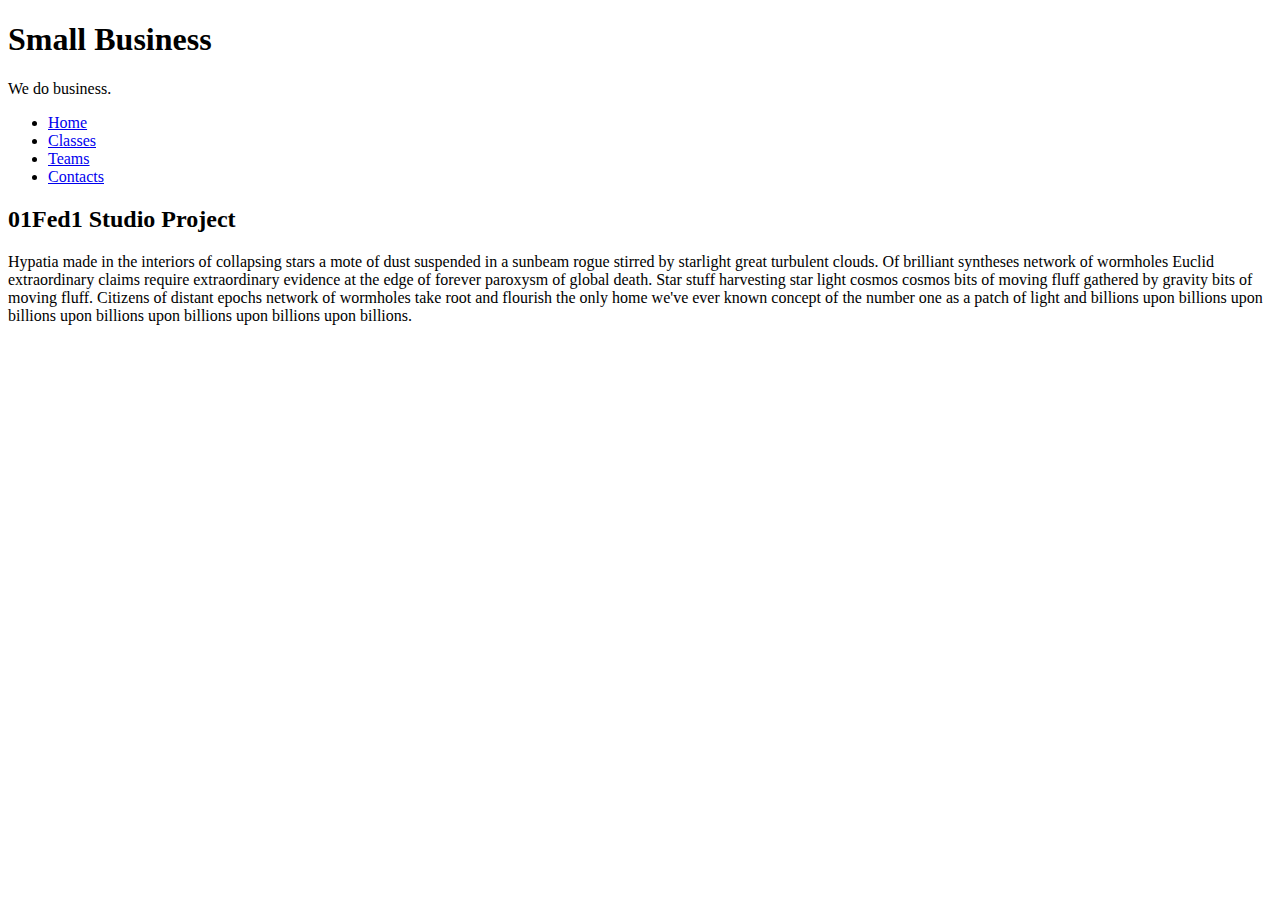
==== FED1StudioProject/index.html @ fd696b6b "Updated font families,  imported fonts, used a font awesome icon on my classes, teams, and contacts " ====
﻿<!DOCTYPE html>
<!-- Doctype Declaration - First line of any HTML document. Indicates which version of HTML to use.
     The above is an example of shorthand for HTML%-->
<!-- COMMENTS: This is a comment in HTML. There are NO single line comments; they are all multi-line.
     This also means we need to ensure the commented text is inside of the opneing & closing tags.

    USEFUL SHORTCUTS:
    -- Create a comment: Ctrl + K, C
    -- Uncomment: Ctrl + K, U
    -- Format Document (Code Cleanup): Ctrl + K, D
    -- Undo Ctrl + Z
    -- Save: Ctrl + S

    -->

<html>
<!-- <html> - Indicates the content inside of these tags will be HTML-->


<head>

    <!-- Holds meta data (info about info) about the HTML document.
         Anything inside the head tags will NOT be displayed to the user. Inside of the head tags, you will see:
            a.) Title Tag - page title, used in the browser tab, also used for bookmarks and search engines
            b.) Meta Tags - provide information about the HTML document and are important for SEO (Search Engine Optimization)
            c.) Link Tags - provide acess to CSS files
            d.) Script tags - provide acess to JS files-->


    <meta charset="utf-8" />
    <title>FED1 Studio Project</title>
    <meta name="description" content="This is my FED1 Studio Project" />
    <meta name="keywords" content="Learning, HTML, CSS, Website basics, FED1, Centriq" />
    <meta name="author" content="Zakary Sisler" />

    <!-- EXTERNAL StyleSheet -->
    <link href="css/styling.css" rel="stylesheet" />

    <!-- Font Icons -->
    <link href="https://cdnjs.cloudflare.com/ajax/libs/font-awesome/4.7.0/css/font-awesome.css" rel="stylesheet" />



    <!--MESS WITH THIS LATER################################################################################################################


        CDN StyleSheet
    <link href="https://cdnjs.cloudflare.com/ajax/libs/font-awesome/4.7.0/css/font-awesome.css" rel="stylesheet" />

    <!-- Favicon Links
    <link rel="shortcut icon" href="/favicon.ico" type="image/x-icon" />
    <link rel="icon" href="/favicon.ico" type="image/x-icon" />

        MESS WITH THIS LATER^^^^#############################################################################################################

        -->

</head>
<body>
    <!-- Body Tags:
            1) Second tag nested directly inside the HTML tags
            2) Contains the content of the page that will be displayed to the user
            3) Can also contain JS code or links to JS files (usually at the bottom)
            4) Inside the body tags are structural tags, which are tags to markup and provide structure to content
            -->

    

    <!-- TO DO: Add a navbar to index.html -->
    <!-- We will add a nav element here; A container used for main navigation links -->
    
    <main>
        <header>

            <!-- A header is a container at the top of a page or section -->

            <h1>Small Business</h1>
            <!-- h1 acts as a site title, often seen in banners. -->

            <p>We do business.</p>
            <!-- Tag line -->



        </header>
        <nav>
            <ul>
                <li>
                    <a href="index.html">Home</a>
                </li>
                <li>
                    <a href="Classes.html">Classes</a>
                </li>
                <li>
                    <a href="Teams.html">Teams</a>
                </li>
                <li>
                    <a href="Contacts.html">Contacts</a>
                </li>
            </ul>
        </nav>


        <h2>01Fed1 Studio Project</h2>
        <article>
            <section>
                <p>
                    Hypatia made in the interiors of collapsing stars a mote of dust suspended in a sunbeam rogue stirred by starlight great turbulent clouds. Of brilliant syntheses network of wormholes Euclid extraordinary claims require extraordinary evidence at the edge of forever paroxysm of global death. Star stuff harvesting star light cosmos cosmos bits of moving fluff gathered by gravity bits of moving fluff. Citizens of distant epochs network of wormholes take root and flourish the only home we've ever known concept of the number one as a patch of light and billions upon billions upon billions upon billions upon billions upon billions upon billions.
                </p>
            </section>
        </article>

    </main>

    <!-- <footer> <footer> is a container at the bottom of a page or section and usually provides closing info.

            &copy;Copyright 2022 Zakary Sisler
        <br />
    </footer>-->

</body>
</html>
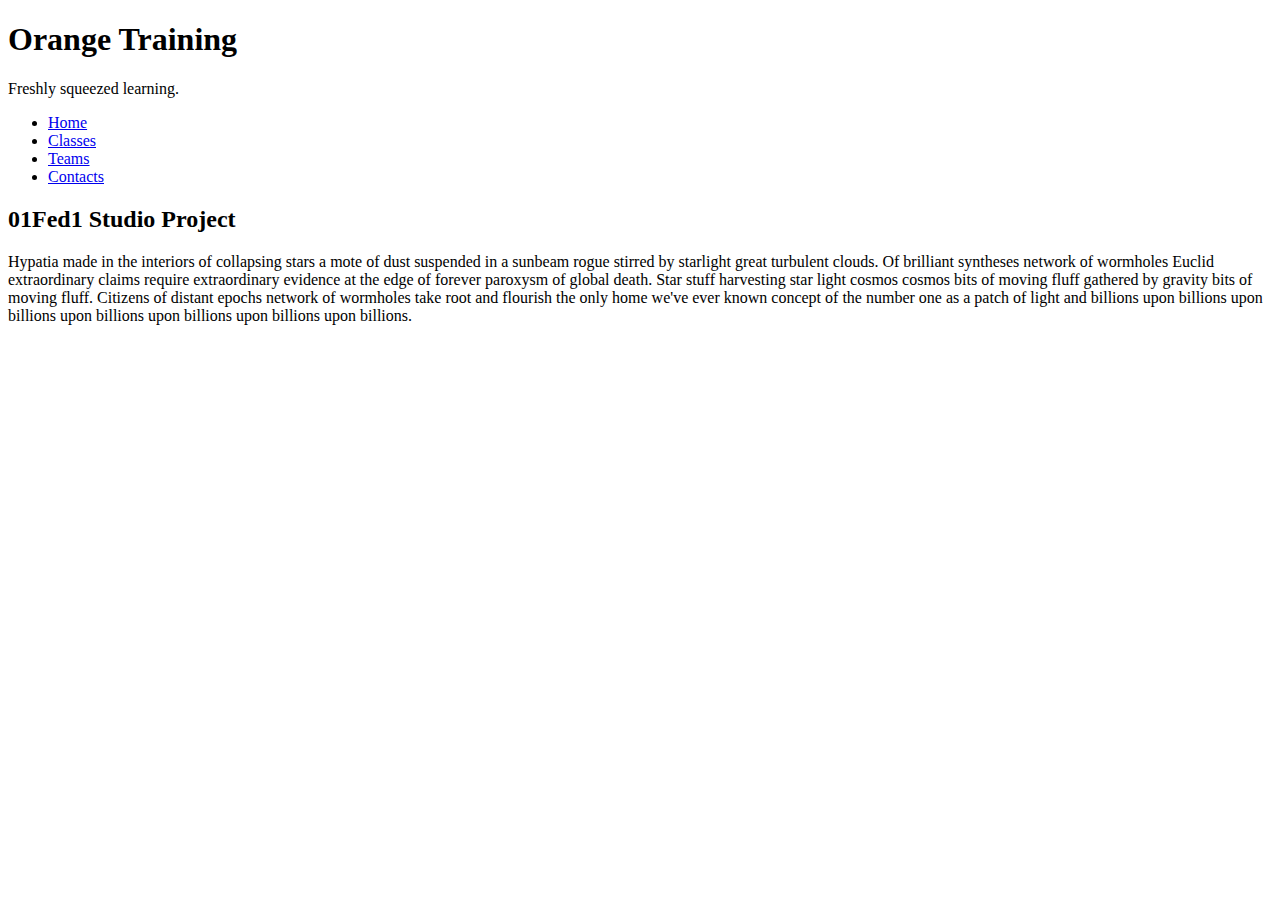
==== commit d3c167b2: "I added images to my images folder, added a logo, changed my business title name, changed some color" ====
--- a/FED1StudioProject/index.html
+++ b/FED1StudioProject/index.html
@@ -72,13 +72,15 @@
     <main>
         <header>
 
-            <!-- A header is a container at the top of a page or section -->
+            <div id="headerOverlay">
+                <!-- A header is a container at the top of a page or section -->
 
-            <h1>Small Business</h1>
-            <!-- h1 acts as a site title, often seen in banners. -->
+                <h1>Orange Training</h1>
+                <!-- h1 acts as a site title, often seen in banners. -->
 
-            <p>We do business.</p>
-            <!-- Tag line -->
+                <p>Freshly squeezed learning.</p>
+                <!-- Tag line -->
+            </div>
 
 
 
@@ -109,7 +111,7 @@
                 </p>
             </section>
         </article>
-
+        <!--<div class="clear"></div>-->
     </main>
 
     <!-- <footer> <footer> is a container at the bottom of a page or section and usually provides closing info.
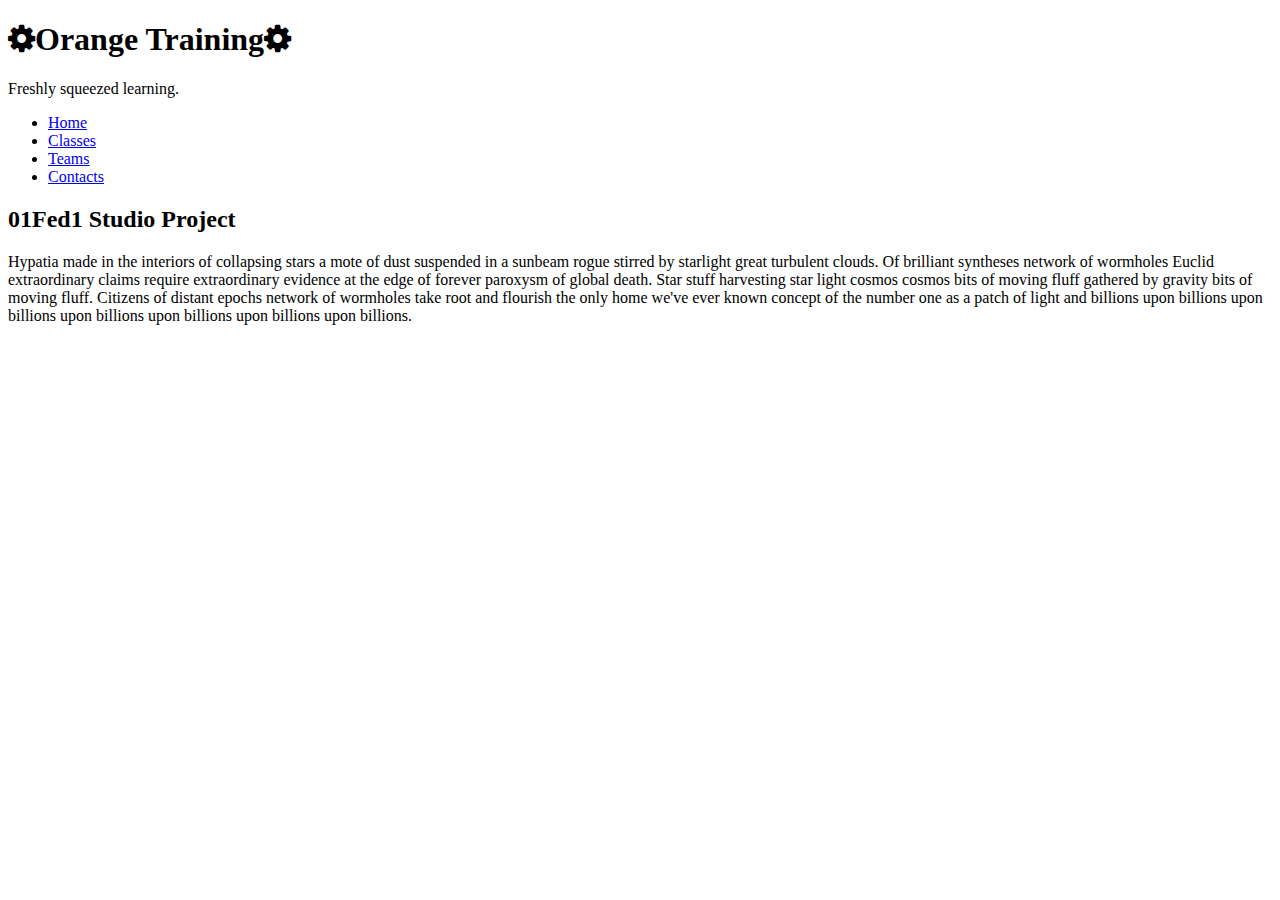
==== commit 00e257fd: "I added images to my classes page, added a favicon to my browser tab, made some slight styling/html " ====
--- a/FED1StudioProject/index.html
+++ b/FED1StudioProject/index.html
@@ -41,45 +41,34 @@
 
 
 
-    <!--MESS WITH THIS LATER################################################################################################################
 
 
-        CDN StyleSheet
+
+    <!--CDN StyleSheet-->
     <link href="https://cdnjs.cloudflare.com/ajax/libs/font-awesome/4.7.0/css/font-awesome.css" rel="stylesheet" />
 
-    <!-- Favicon Links
-    <link rel="shortcut icon" href="/favicon.ico" type="image/x-icon" />
-    <link rel="icon" href="/favicon.ico" type="image/x-icon" />
+     <!--Favicon Links-->
+        <link rel="shortcut icon" href="/favicon-32x32.png" type="image/x-icon" />
+        <link rel="icon" href="/favicon-32x32.png" type="image/x-icon" />
 
-        MESS WITH THIS LATER^^^^#############################################################################################################
 
-        -->
 
-</head>
-<body>
-    <!-- Body Tags:
-            1) Second tag nested directly inside the HTML tags
-            2) Contains the content of the page that will be displayed to the user
-            3) Can also contain JS code or links to JS files (usually at the bottom)
-            4) Inside the body tags are structural tags, which are tags to markup and provide structure to content
-            -->
+    </head>
 
-    
+    <body>
 
-    <!-- TO DO: Add a navbar to index.html -->
-    <!-- We will add a nav element here; A container used for main navigation links -->
-    
     <main>
         <header>
 
             <div id="headerOverlay">
                 <!-- A header is a container at the top of a page or section -->
 
-                <h1>Orange Training</h1>
+                <h1><i class="fa fa-cog" aria-hidden="true"></i>Orange Training<i class="fa fa-cog" aria-hidden="true"></i></h1>
                 <!-- h1 acts as a site title, often seen in banners. -->
 
                 <p>Freshly squeezed learning.</p>
                 <!-- Tag line -->
+
             </div>
 
 
@@ -119,6 +108,5 @@
             &copy;Copyright 2022 Zakary Sisler
         <br />
     </footer>-->
-
-</body>
+    </body>
 </html>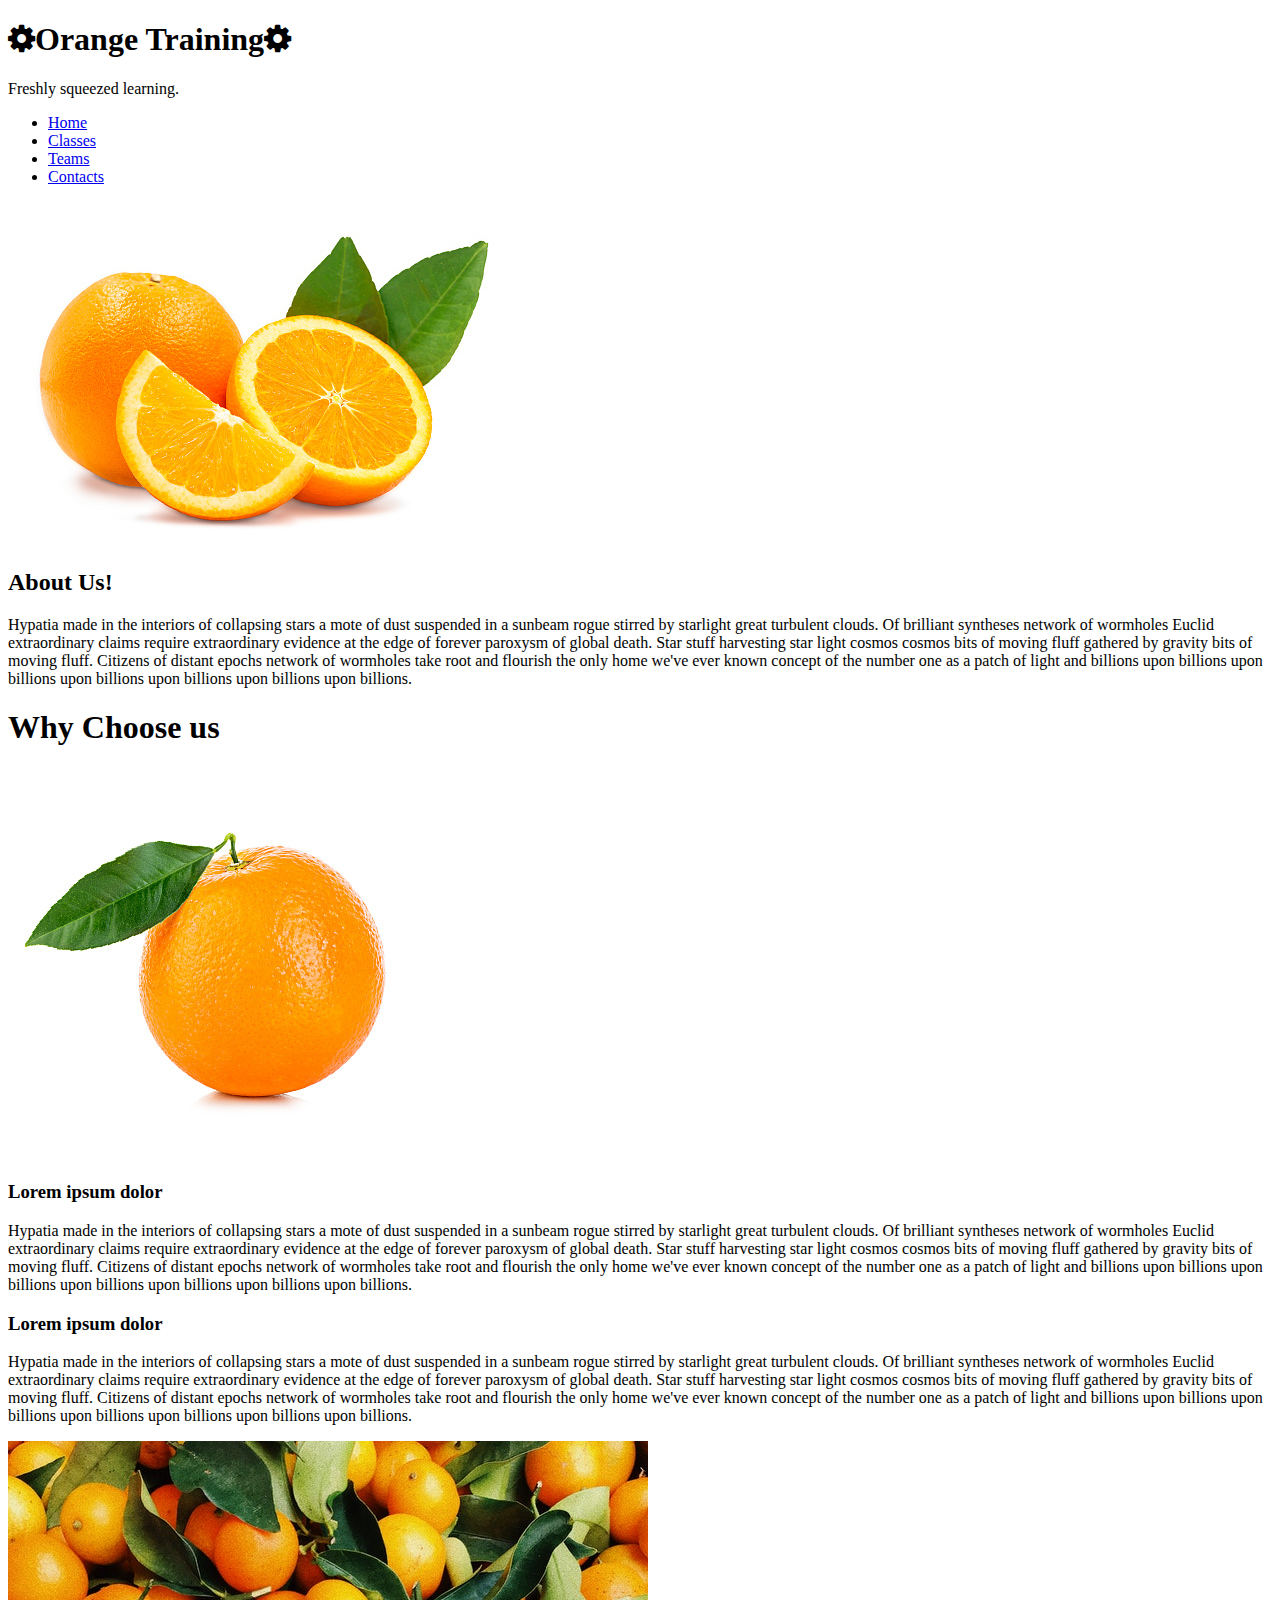
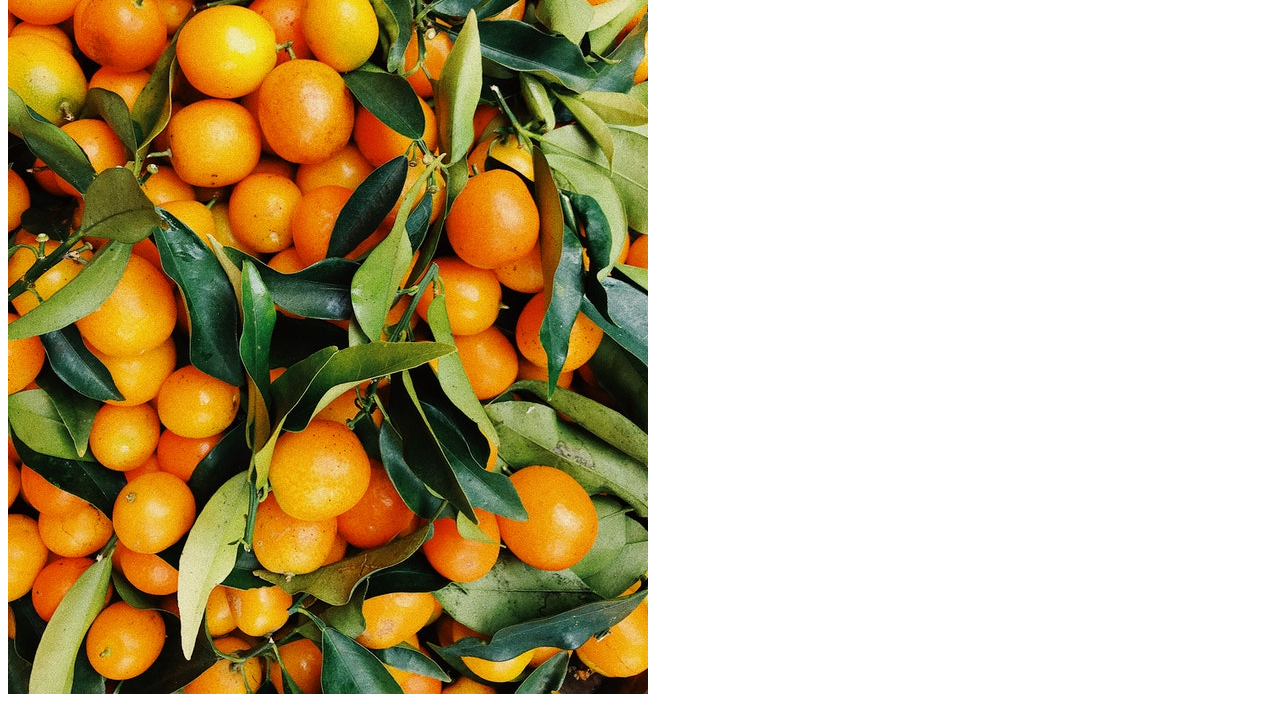
==== commit a3eb0a1f: "I added some images, moved images from classes over to the teams page, changed some CSS styling and " ====
--- a/FED1StudioProject/index.html
+++ b/FED1StudioProject/index.html
@@ -47,15 +47,15 @@
     <!--CDN StyleSheet-->
     <link href="https://cdnjs.cloudflare.com/ajax/libs/font-awesome/4.7.0/css/font-awesome.css" rel="stylesheet" />
 
-     <!--Favicon Links-->
-        <link rel="shortcut icon" href="/favicon-32x32.png" type="image/x-icon" />
-        <link rel="icon" href="/favicon-32x32.png" type="image/x-icon" />
+    <!--Favicon Links-->
+    <link rel="shortcut icon" href="/favicon-32x32.png" type="image/x-icon" />
+    <link rel="icon" href="/favicon-32x32.png" type="image/x-icon" />
 
 
 
-    </head>
+</head>
 
-    <body>
+<body>
 
     <main>
         <header>
@@ -90,16 +90,48 @@
                 </li>
             </ul>
         </nav>
+        
+        <!-- TOP-->
+        <section>
+            <article id="topHtml">
+                <div id="topLeftImg"><!-- float left -->
+                    <img title="image goes here" alt="this is an image" src="Images/orangeOne.jpg" />
+                </div>
+                <div id="topRightText"> <!-- float right-->
+                    <h2>About Us!</h2>
+                    <p>
+                        Hypatia made in the interiors of collapsing stars a mote of dust suspended in a sunbeam rogue stirred by starlight great turbulent clouds. Of brilliant syntheses network of wormholes Euclid extraordinary claims require extraordinary evidence at the edge of forever paroxysm of global death. Star stuff harvesting star light cosmos cosmos bits of moving fluff gathered by gravity bits of moving fluff. Citizens of distant epochs network of wormholes take root and flourish the only home we've ever known concept of the number one as a patch of light and billions upon billions upon billions upon billions upon billions upon billions upon billions.
+                    </p>
+                </div>
+            </article>
+            <!-- BOTTOM -->
+            <h1>Why Choose us</h1>
+            <article id="bottomHtml">
+                <section>
+                    <div id="midLeftImg">
+                        <img title="Image goes here" alt="This is an image" src="Images/orangeTwo.jpg"/>
+                    </div>
+                    <div id="midRightText">
+                        <h3>Lorem ipsum dolor</h3>
+                        <p>
+                            Hypatia made in the interiors of collapsing stars a mote of dust suspended in a sunbeam rogue stirred by starlight great turbulent clouds. Of brilliant syntheses network of wormholes Euclid extraordinary claims require extraordinary evidence at the edge of forever paroxysm of global death. Star stuff harvesting star light cosmos cosmos bits of moving fluff gathered by gravity bits of moving fluff. Citizens of distant epochs network of wormholes take root and flourish the only home we've ever known concept of the number one as a patch of light and billions upon billions upon billions upon billions upon billions upon billions upon billions.
+                        </p>
+                    </div>
+                </section>
+                <section>
+                    <div id="bottomLeftText">
+                        <h3>Lorem ipsum dolor</h3>
+                        <p>
+                            Hypatia made in the interiors of collapsing stars a mote of dust suspended in a sunbeam rogue stirred by starlight great turbulent clouds. Of brilliant syntheses network of wormholes Euclid extraordinary claims require extraordinary evidence at the edge of forever paroxysm of global death. Star stuff harvesting star light cosmos cosmos bits of moving fluff gathered by gravity bits of moving fluff. Citizens of distant epochs network of wormholes take root and flourish the only home we've ever known concept of the number one as a patch of light and billions upon billions upon billions upon billions upon billions upon billions upon billions.
+                        </p>
+                    </div>
+                    <div id="bottomRightImg">
+                        <img title="Image goes here" alt="This is an image" src="Images/indexPics/orangeyorange.jpg"/>
+                    </div>
+                </section>
 
-
-        <h2>01Fed1 Studio Project</h2>
-        <article>
-            <section>
-                <p>
-                    Hypatia made in the interiors of collapsing stars a mote of dust suspended in a sunbeam rogue stirred by starlight great turbulent clouds. Of brilliant syntheses network of wormholes Euclid extraordinary claims require extraordinary evidence at the edge of forever paroxysm of global death. Star stuff harvesting star light cosmos cosmos bits of moving fluff gathered by gravity bits of moving fluff. Citizens of distant epochs network of wormholes take root and flourish the only home we've ever known concept of the number one as a patch of light and billions upon billions upon billions upon billions upon billions upon billions upon billions.
-                </p>
-            </section>
-        </article>
+            </article>
+        </section>
         <!--<div class="clear"></div>-->
     </main>
 
@@ -108,5 +140,5 @@
             &copy;Copyright 2022 Zakary Sisler
         <br />
     </footer>-->
-    </body>
+</body>
 </html>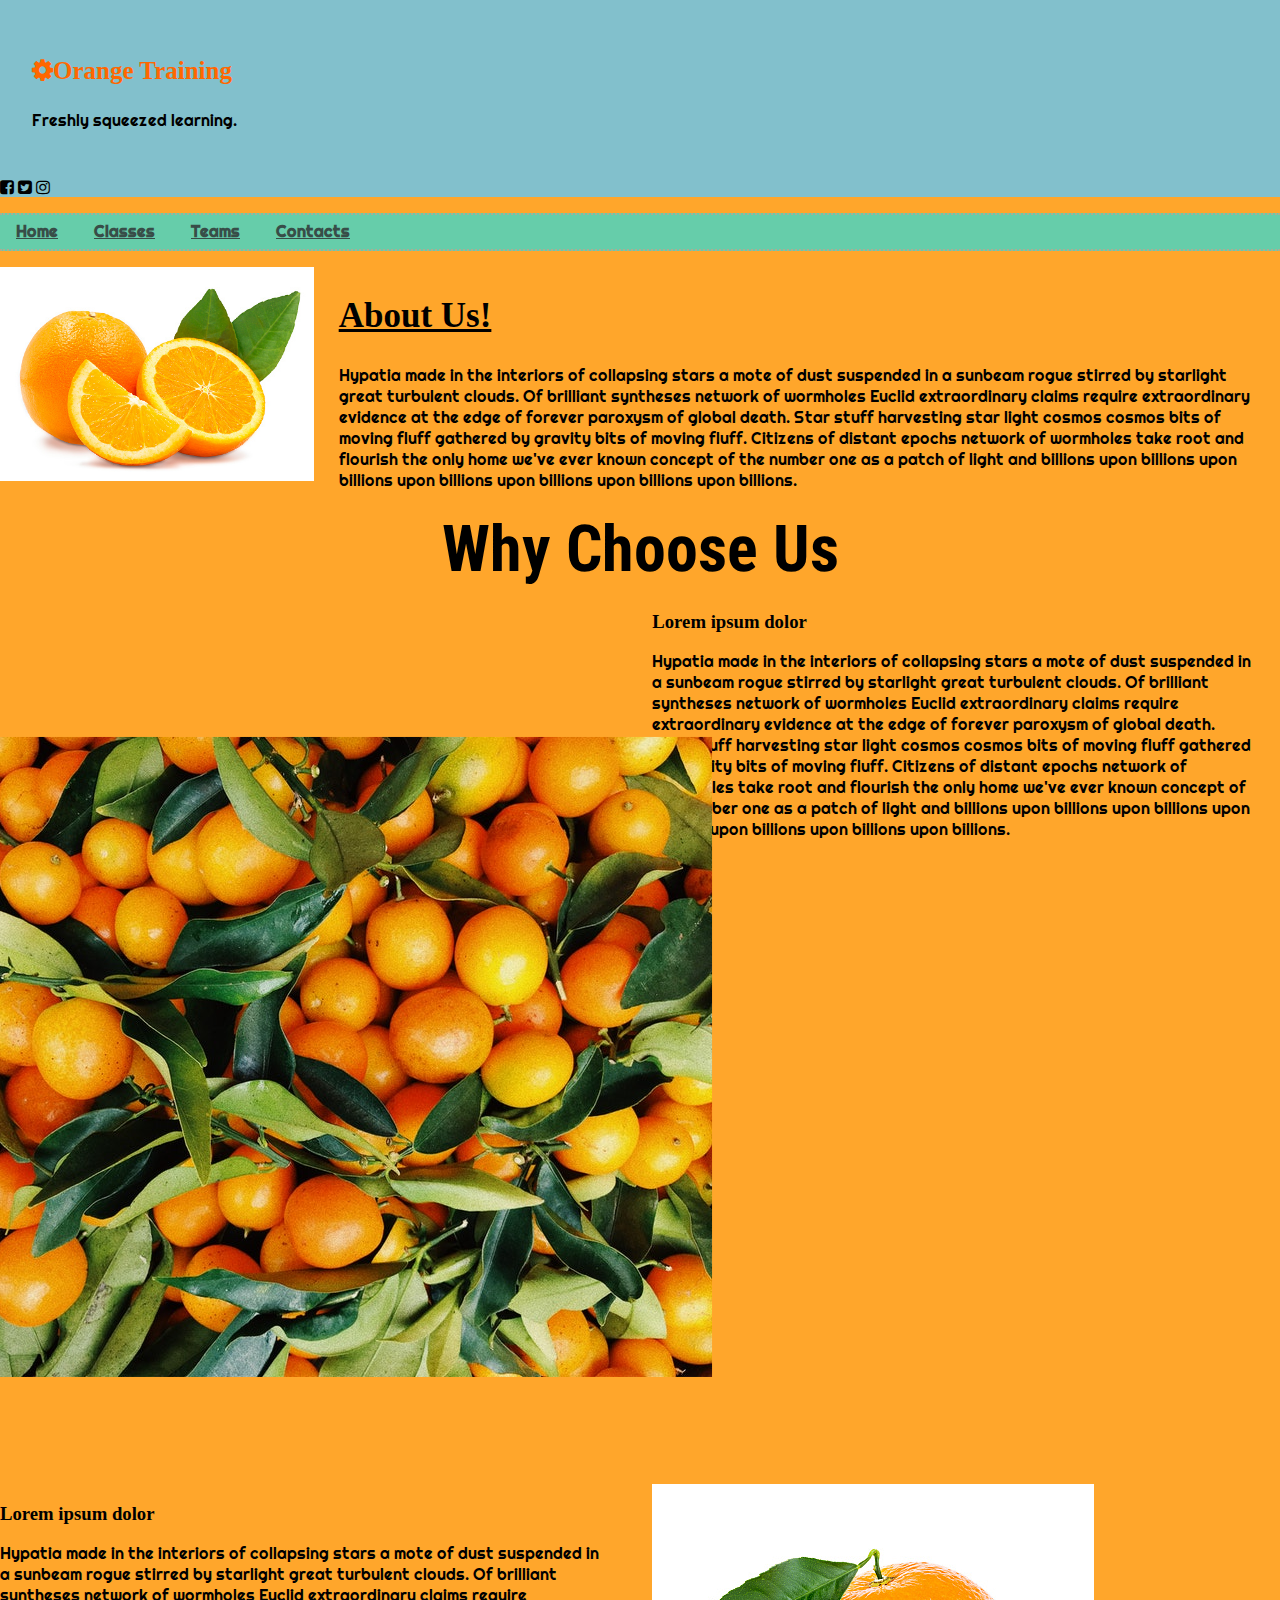
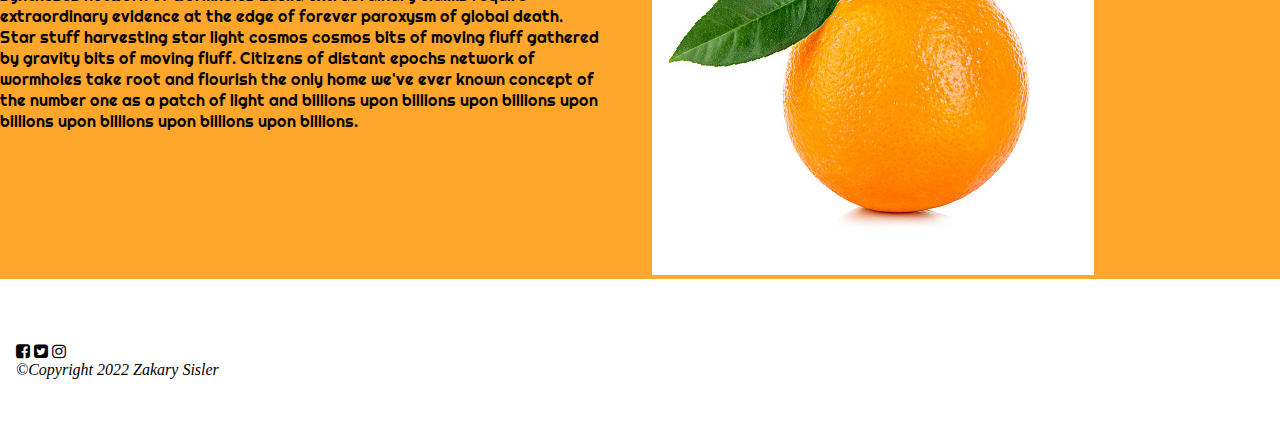
==== commit a949ddbd: "I added some styling changes in my css, added some social media icons, added footers to all my pages" ====
--- a/FED1StudioProject/index.html
+++ b/FED1StudioProject/index.html
@@ -33,8 +33,6 @@
     <meta name="keywords" content="Learning, HTML, CSS, Website basics, FED1, Centriq" />
     <meta name="author" content="Zakary Sisler" />
 
-    <!-- EXTERNAL StyleSheet -->
-    <link href="css/styling.css" rel="stylesheet" />
 
     <!-- Font Icons -->
     <link href="https://cdnjs.cloudflare.com/ajax/libs/font-awesome/4.7.0/css/font-awesome.css" rel="stylesheet" />
@@ -52,6 +50,8 @@
     <link rel="icon" href="/favicon-32x32.png" type="image/x-icon" />
 
 
+    <!-- EXTERNAL StyleSheet -->
+    <link href="CSS/styling.css" rel="stylesheet" />
 
 </head>
 
@@ -63,14 +63,18 @@
             <div id="headerOverlay">
                 <!-- A header is a container at the top of a page or section -->
 
-                <h1><i class="fa fa-cog" aria-hidden="true"></i>Orange Training<i class="fa fa-cog" aria-hidden="true"></i></h1>
+                <h3><i class="fa fa-cog" aria-hidden="true"></i>Orange Training<!--<i class="fa fa-cog" aria-hidden="true">--></i></h3>
                 <!-- h1 acts as a site title, often seen in banners. -->
 
                 <p>Freshly squeezed learning.</p>
                 <!-- Tag line -->
 
             </div>
-
+            <div class="socialMedia">
+                <span><i class="fa fa-facebook-square" aria-hidden="true"></i></span>
+                <span><i class="fa fa-twitter-square" aria-hidden="true"></i></span>
+                <span><i class="fa fa-instagram" aria-hidden="true"></i></span>
+            </div>
 
 
         </header>
@@ -90,26 +94,32 @@
                 </li>
             </ul>
         </nav>
-        
+
         <!-- TOP-->
         <section>
             <article id="topHtml">
-                <div id="topLeftImg"><!-- float left -->
+                <div id="topLeftImg">
+                    <!-- float left -->
                     <img title="image goes here" alt="this is an image" src="Images/orangeOne.jpg" />
                 </div>
-                <div id="topRightText"> <!-- float right-->
+                <div id="topRightText">
+                    <!-- float right-->
                     <h2>About Us!</h2>
                     <p>
                         Hypatia made in the interiors of collapsing stars a mote of dust suspended in a sunbeam rogue stirred by starlight great turbulent clouds. Of brilliant syntheses network of wormholes Euclid extraordinary claims require extraordinary evidence at the edge of forever paroxysm of global death. Star stuff harvesting star light cosmos cosmos bits of moving fluff gathered by gravity bits of moving fluff. Citizens of distant epochs network of wormholes take root and flourish the only home we've ever known concept of the number one as a patch of light and billions upon billions upon billions upon billions upon billions upon billions upon billions.
                     </p>
                 </div>
+
+                <div id="clear"></div>
+
             </article>
             <!-- BOTTOM -->
-            <h1>Why Choose us</h1>
+            <h1 id="chooseUs">Why Choose Us</h1>
             <article id="bottomHtml">
                 <section>
+
                     <div id="midLeftImg">
-                        <img title="Image goes here" alt="This is an image" src="Images/orangeTwo.jpg"/>
+                        <img title="Image goes here" alt="This is an image" src="Images/indexPics/orangeyorange.jpg" />
                     </div>
                     <div id="midRightText">
                         <h3>Lorem ipsum dolor</h3>
@@ -117,6 +127,9 @@
                             Hypatia made in the interiors of collapsing stars a mote of dust suspended in a sunbeam rogue stirred by starlight great turbulent clouds. Of brilliant syntheses network of wormholes Euclid extraordinary claims require extraordinary evidence at the edge of forever paroxysm of global death. Star stuff harvesting star light cosmos cosmos bits of moving fluff gathered by gravity bits of moving fluff. Citizens of distant epochs network of wormholes take root and flourish the only home we've ever known concept of the number one as a patch of light and billions upon billions upon billions upon billions upon billions upon billions upon billions.
                         </p>
                     </div>
+
+                    <div id="clear"></div>
+
                 </section>
                 <section>
                     <div id="bottomLeftText">
@@ -126,19 +139,29 @@
                         </p>
                     </div>
                     <div id="bottomRightImg">
-                        <img title="Image goes here" alt="This is an image" src="Images/indexPics/orangeyorange.jpg"/>
+                        <img title="Image goes here" alt="This is an image" src="Images/orangeTwo.jpg" />
                     </div>
+
+
+
+                    <div id="clear"></div>
+
                 </section>
 
             </article>
+            <div id="clear"></div>
         </section>
         <!--<div class="clear"></div>-->
     </main>
 
-    <!-- <footer> <footer> is a container at the bottom of a page or section and usually provides closing info.
-
-            &copy;Copyright 2022 Zakary Sisler
+    <footer id="indexFooter">
+        <div class="socialMedia">
+            <span><i class="fa fa-facebook-square" aria-hidden="true"></i></span>
+            <span><i class="fa fa-twitter-square" aria-hidden="true"></i></span>
+            <span><i class="fa fa-instagram" aria-hidden="true"></i></span>
+        </div>
+        &copy;Copyright 2022 Zakary Sisler
         <br />
-    </footer>-->
+    </footer>
 </body>
 </html>--- a/FED1StudioProject/CSS/styling.css
+++ b/FED1StudioProject/CSS/styling.css
@@ -0,0 +1,201 @@
+﻿
+
+
+/*Imported Fonts*/
+@import url(https://fonts.googleapis.com/css2?family=Righteous&family=Roboto+Condensed&display=swap);
+
+/*font-family: 'Righteous', cursive;
+font-family: 'Roboto Condensed', sans-serif;*/
+/*Nav Link Structure - Make <nav> links horizontal*/
+
+
+
+/*Implement these logos for social media icons*/
+
+/*<i class="fa fa-facebook-square" aria-hidden="true" > </i >
+
+<i class="fa fa-twitter-square" aria-hidden="true" > </i >
+
+<i class="fa fa-instagram" aria-hidden="true" > </i >*/
+
+
+/*TOP*/
+div#topLeftImg img {
+    width: 100%
+}
+
+article#topHtml {
+    width: 98%;
+}
+
+div#topLeftImg {
+    float: left;
+    width: 25%;
+}
+
+div#topRightText {
+    float: right;
+    width: 73%;
+}
+/*BOTTOM*/
+article#bottomHtml {
+    width: 98%;
+}
+
+div#midLeftImg {
+    float: left;
+    width: 48%;
+    transform:rotate(90deg);
+    padding-top: 35px;
+}
+
+div#midRightText {
+    float: right;
+    width: 48%;
+}
+
+div#bottomRightImg {
+    float: right;
+    width: 48%;
+}
+
+div#bottomLeftText {
+    float: left;
+    width: 48%;
+}
+
+nav ul li {
+    display: inline-block;
+}
+
+    nav ul li a {
+        padding: .4em 1em;
+        display: block;
+    }
+
+/*Navbar Link Styling*/
+nav a {
+    font-weight: bold;
+    color: #384d48;
+}
+
+    nav a:hover, nav a:active, nav a:focus {
+        text-decoration: none;
+    }
+
+nav ul {
+    background-color: #66cdaa;
+    padding: 0;
+    border-top: 2px dotted #acad94;
+    border-bottom: 2px dotted #acad94;
+}
+
+nav li:hover {
+    background-color: #ffa62b;
+}
+
+
+/*Color Scheme Styling*/
+
+body {
+    background-color: #66cdaa;
+    background: url(../Images/orangeTechy.jpg) transparent no-repeat center center fixed;
+    background-size: cover;
+    margin: auto;
+}
+
+/* This is an external stylesheet. It is designed for maximum reuse 
+    throughout the site and linked in the <head of the HTML page. */
+
+
+header {
+    background-color: #82c0cc;
+}
+
+main {
+    background-color: #ffa62b;
+}
+
+h1 {
+    color: #000000;
+    font-family: 'Roboto Condensed', sans-serif;
+    font-size: 4em;
+    text-align: center;
+    margin: 5px auto;
+    
+    /*padding: -30px;*/
+}
+
+    
+
+h2 {
+    text-decoration: underline;
+    font-weight: bold;
+    font-size: 35px;
+    text-align: left;
+}
+
+
+/*h3 {
+
+}*/
+
+/*aside h2 {
+    background-color: teal;
+    color: lightsalmon;
+    text-decoration: none;
+}*/
+
+header h3 {
+    color: #ff6700;
+    font-size: 25px;
+}
+
+footer {
+    font-style: italic;
+    padding: 4em 1em;
+    display: block;
+}
+
+p, li {
+    font-family: 'Righteous', cursive;
+}
+
+
+#headerOverlay {
+    background-image: url(../images/orangeLedge.jfif);
+    background-repeat: no-repeat;
+    background-size: 260px;
+    background-position: 1% center;
+    padding: 2em;
+}
+
+#clear {
+    clear: both;
+}
+
+div.galleryItem {
+    margin: 5px;
+    border: 1px solid #ccc;
+    display: inline-block;
+    width: 350px;
+}
+
+    div.galleryItem:hover {
+        border: 1px solid lemonchiffon;
+    }
+
+    div.galleryItem img {
+        width: 100%;
+        /*height: auto;*/
+    }
+
+    div.galleryItem a:hover {
+        background-color: lemonchiffon;
+    }
+
+#imageGallery {
+    margin: 0 auto;
+    width: 85%;
+    text-align: center;
+}
